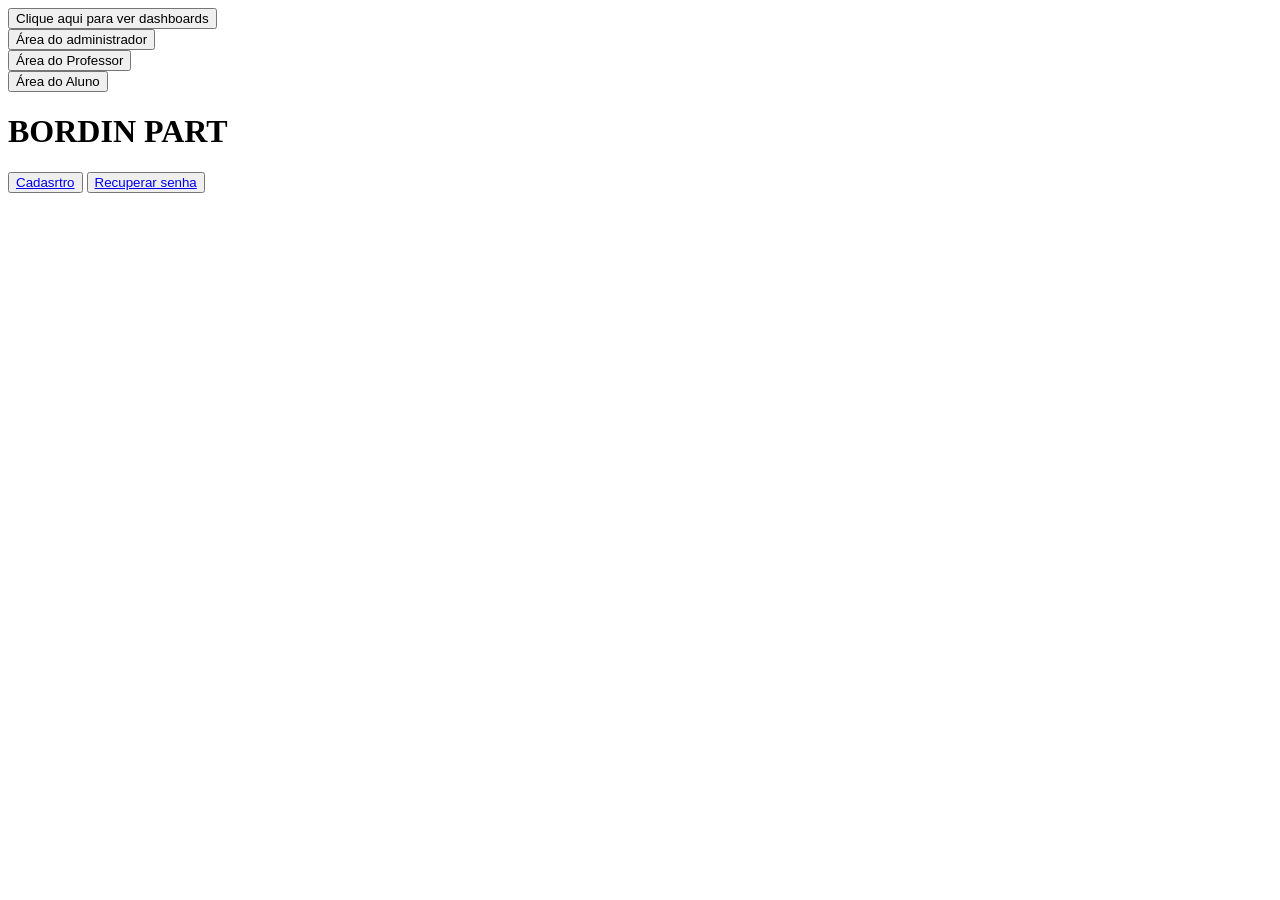
==== src/main/webapp/pages/antigocadastro.html @ 4f16116d "Refatora caminhos de arquivo errados, otimiza código java" ====
<!DOCTYPE html>
<html lang="en">
<head>
    <meta charset="UTF-8">
    <title>Seleção de Área</title>
    <link rel="preconnect" href="https://fonts.googleapis.com">
    <link rel="preconnect" href="https://fonts.gstatic.com" crossorigin>
    <link href="https://fonts.googleapis.com/css2?family=Poppins:wght@400;600;700&display=swap" rel="stylesheet">
    <link rel="stylesheet" href="../assets/css/modal.css">
</head>
<body>
<main>
    <form action="dashboard-servlet" method="get">
        <input type="submit" value="Clique aqui para ver dashboards" >
    </form>

    <div class="modal">
        <button type="button" class="abre-modal" data-modal="modal-2">
            Área do administrador
        </button>

        <dialog id="modal-2">
            <button type="button" class="fecha-modal" data-modal="modal-2">x</button>

            <form action="admin-servlet" method="post">
                <label for="email">Digite o email de administrador</label>
                <input type="email" name="email" id="email" autocomplete="on" maxlength="60" required>

                <label for="senha">Digite a senha de administrador</label>
                <input type="password" name="senha" id="senha" autocomplete="on" required>

                <button type="submit">Enviar dados</button>
            </form>
        </dialog>
    </div>

    <div class="modal">
        <button type="button" class="abre-modal" data-modal="modal-3">Área do Professor</button>

        <dialog id="modal-3">
            <button type="button" class="fecha-modal" data-modal="modal-3">x</button>

            <form action="professor-servlet" method="post">
                <label for="usuario">Digite o nome do usuário:</label>
                <input type="text" name="usuario" id="usuario" autocomplete="on" maxlength="50" required>

                <label for="senha-prof">Digite a senha do professor</label>
                <input type="password" name="senha-prof" id="senha-prof" autocomplete="on" required>

                <button type="submit">Enviar dados</button>
            </form>
        </dialog>
    </div>

    <div class="modal">
        <button type="button" class="abre-modal" data-modal="modal-4">Área do Aluno</button>

        <dialog id="modal-4">
            <button type="button" class="fecha-modal" data-modal="modal-4">x</button>

            <form action="aluno-servlet" method="post">
                <label for="email-aluno">Digite seu email:</label>
                <input type="email" name="email" id="email-aluno">

                <label for="senha-aluno">Digite sua senha:</label>
                <input type="password" name="senha" id="senha-aluno">

                <button type="submit" name="acao" value="login">Enviar dados</button>
            </form>
        </dialog>
    </div>

    <div>
        <h1>BORDIN PART</h1>
        <button>
            <a href="../index.html">Cadasrtro</a>
        </button>

        <button><a href="recuperarSenha.html">Recuperar senha</a></button>
    </div>
</main>

<script src="../assets/js/script.js"></script>

</body>
</html>
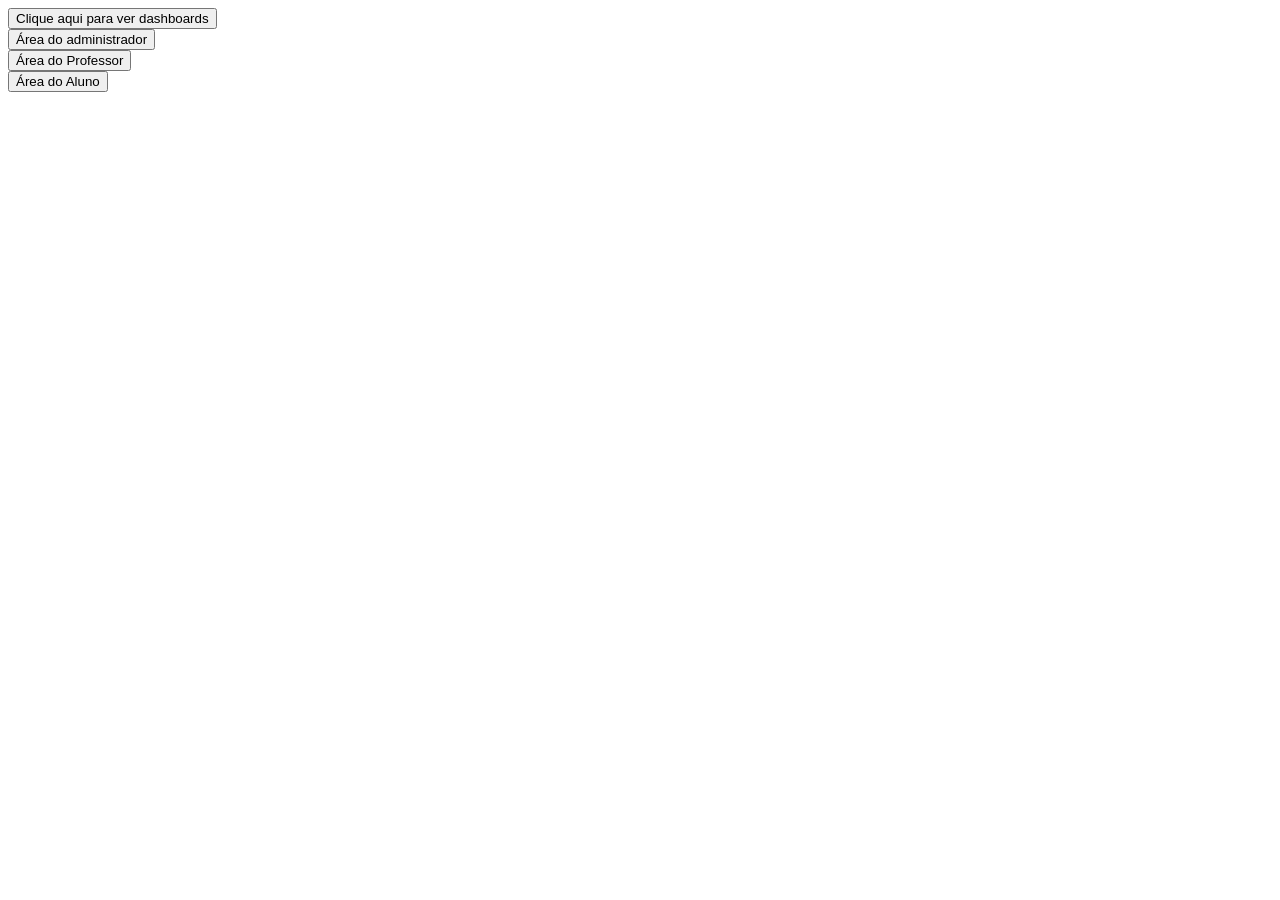
==== commit 8a7c6fa6: "Adiciona botão da área restrita" ====
--- a/src/main/webapp/pages/antigocadastro.html
+++ b/src/main/webapp/pages/antigocadastro.html
@@ -10,7 +10,7 @@
 </head>
 <body>
 <main>
-    <form action="dashboard-servlet" method="get">
+    <form action="../dashboard-servlet" method="get">
         <input type="submit" value="Clique aqui para ver dashboards" >
     </form>
 
@@ -22,12 +22,12 @@
         <dialog id="modal-2">
             <button type="button" class="fecha-modal" data-modal="modal-2">x</button>
 
-            <form action="admin-servlet" method="post">
-                <label for="email">Digite o email de administrador</label>
-                <input type="email" name="email" id="email" autocomplete="on" maxlength="60" required>
+            <form action="../admin-servlet" method="post">
+                <label for="email-admin">Digite o email de administrador</label>
+                <input type="email" name="email-admin" id="email-admin" autocomplete="on" maxlength="60" required>
 
-                <label for="senha">Digite a senha de administrador</label>
-                <input type="password" name="senha" id="senha" autocomplete="on" required>
+                <label for="senha-admin">Digite a senha de administrador</label>
+                <input type="password" name="senha-admin" id="senha-admin" autocomplete="on" required>
 
                 <button type="submit">Enviar dados</button>
             </form>
@@ -40,7 +40,7 @@
         <dialog id="modal-3">
             <button type="button" class="fecha-modal" data-modal="modal-3">x</button>
 
-            <form action="professor-servlet" method="post">
+            <form action="../professor-servlet" method="post">
                 <label for="usuario">Digite o nome do usuário:</label>
                 <input type="text" name="usuario" id="usuario" autocomplete="on" maxlength="50" required>
 
@@ -58,7 +58,7 @@
         <dialog id="modal-4">
             <button type="button" class="fecha-modal" data-modal="modal-4">x</button>
 
-            <form action="aluno-servlet" method="post">
+            <form action="../aluno-servlet" method="post">
                 <label for="email-aluno">Digite seu email:</label>
                 <input type="email" name="email" id="email-aluno">
 
@@ -69,15 +69,6 @@
             </form>
         </dialog>
     </div>
-
-    <div>
-        <h1>BORDIN PART</h1>
-        <button>
-            <a href="../index.html">Cadasrtro</a>
-        </button>
-
-        <button><a href="recuperarSenha.html">Recuperar senha</a></button>
-    </div>
 </main>
 
 <script src="../assets/js/script.js"></script>
